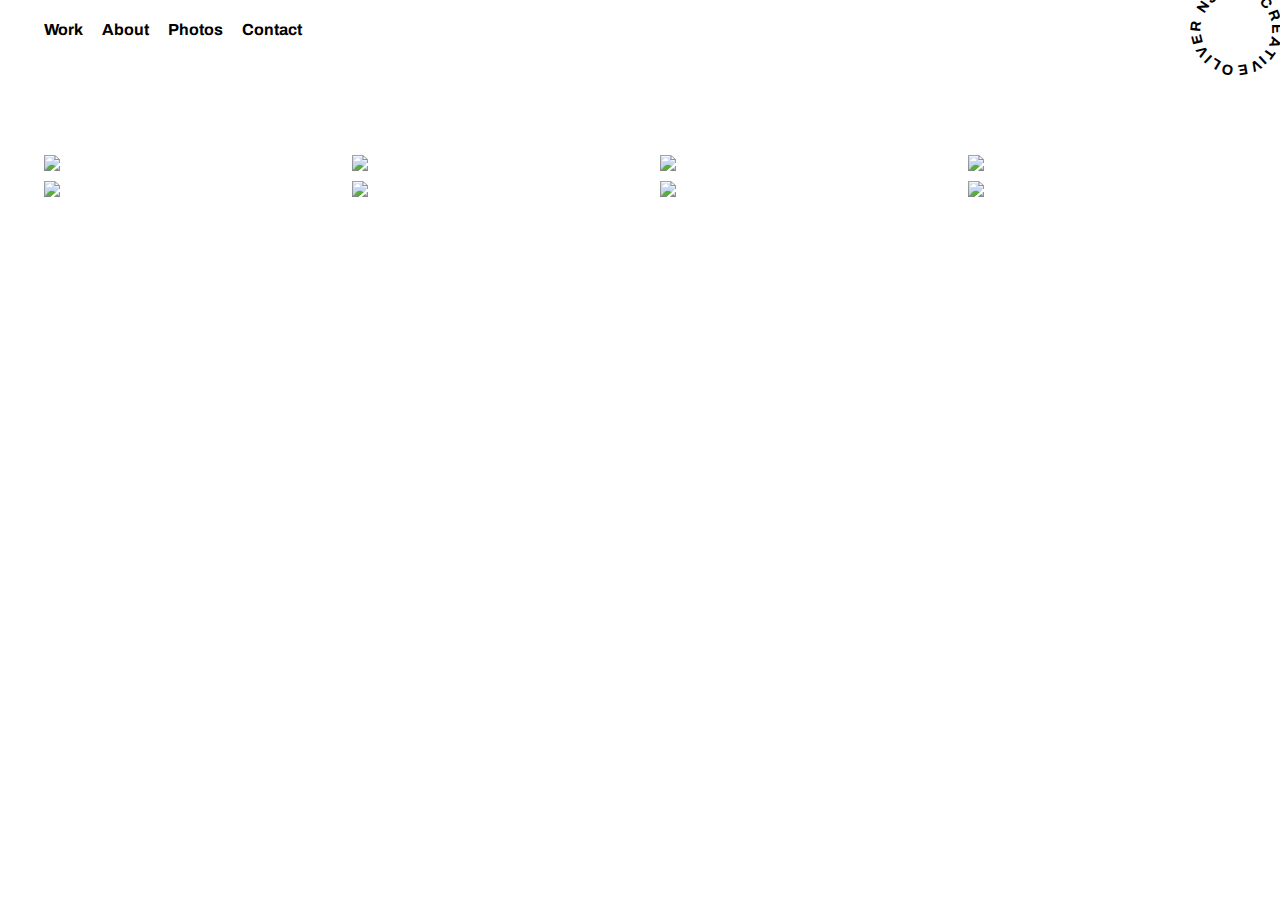
==== photos.html @ dd3a95d6 "add photos page with photos grid" ====
<!DOCTYPE html>
<html lang="en">
<head>
    <meta charset="UTF-8">
    <meta http-equiv="X-UA-Compatible" content="IE=edge">
    <meta name="viewport" content="width=device-width, initial-scale=1.0">
    <title>Oliver Njeru</title>
    <link rel="stylesheet" href="https://unpkg.com/kursor/dist/kursor.css">
    <link rel="stylesheet" href="reset.css">
    <link rel="stylesheet" href="style.css">
</head>
<body>
    <div class="container">
        <nav>
            <div class="links">
                <a href="index.html" class="hoverable" id="work-link">Work</a>
                <a href="#" class="hoverable" id="about-link">About</a>
                <a href="photos.html" class="hoverable" id="photos-link">Photos</a>
                <a href="#" class="hoverable" id="contact-link">Contact</a>
            </div>
            <div id="nav-logo" class="hoverable logo">Oliver Njeru Creative</div>
        </nav>
        <section class="photos-container">
            <div class="photo">
                <img src="https://images.unsplash.com/photo-1653766954643-7cad7cce83ab?ixlib=rb-4.0.3&ixid=MnwxMjA3fDB8MHxwcm9maWxlLXBhZ2V8OHx8fGVufDB8fHx8&auto=format&fit=crop&w=600&q=60">
            </div>
            <div class="photo">
                <img src="https://images.unsplash.com/photo-1653674138790-4c944be8e19e?ixlib=rb-4.0.3&ixid=MnwxMjA3fDB8MHxwcm9maWxlLXBhZ2V8OXx8fGVufDB8fHx8&auto=format&fit=crop&w=600&q=60">
            </div>
            <div class="photo">
                <img src="https://images.unsplash.com/photo-1652812729331-0c90fa4809e6?ixlib=rb-4.0.3&ixid=MnwxMjA3fDB8MHxwcm9maWxlLXBhZ2V8MTB8fHxlbnwwfHx8fA%3D%3D&auto=format&fit=crop&w=600&q=60">
            </div>
            <div class="photo">
                <img src="https://images.unsplash.com/photo-1637483052863-3f85e5faf7c4?ixlib=rb-4.0.3&ixid=MnwxMjA3fDB8MHxwcm9maWxlLXBhZ2V8MzZ8fHxlbnwwfHx8fA%3D%3D&auto=format&fit=crop&w=600&q=60">
            </div>
            <div class="photo">
                <img src="https://images.unsplash.com/photo-1637483052950-98d0206ac7eb?ixlib=rb-4.0.3&ixid=MnwxMjA3fDB8MHxwcm9maWxlLXBhZ2V8Mzh8fHxlbnwwfHx8fA%3D%3D&auto=format&fit=crop&w=600&q=60">
            </div>
            <div class="photo">
                <img src="https://images.unsplash.com/photo-1652723902429-990c11bd4b2d?ixlib=rb-4.0.3&ixid=MnwxMjA3fDB8MHxwcm9maWxlLXBhZ2V8MTF8fHxlbnwwfHx8fA%3D%3D&auto=format&fit=crop&w=600&q=60">
            </div>
            <div class="photo">
                <img src="https://images.unsplash.com/photo-1638818311533-b7e1a8a1c0d8?ixlib=rb-4.0.3&ixid=MnwxMjA3fDB8MHxwcm9maWxlLXBhZ2V8Mjh8fHxlbnwwfHx8fA%3D%3D&auto=format&fit=crop&w=600&q=60">
            </div>
            <div class="photo">
                <img src="https://images.unsplash.com/photo-1638818308711-76ceaceddaf1?ixlib=rb-4.0.3&ixid=MnwxMjA3fDB8MHxwcm9maWxlLXBhZ2V8MzF8fHxlbnwwfHx8fA%3D%3D&auto=format&fit=crop&w=600&q=60">
            </div>
        </section>
    </div>
    
    <script src="js/circletype.min.js"></script>
    <script src="https://cdn.jsdelivr.net/npm/kursor@0.0.14/dist/kursor.js"></script>

    <script src="main.js"></script>
</body>
</html>
---- style.css ----
@import url('https://fonts.googleapis.com/css2?family=Archivo:ital,wght@0,100;0,200;0,300;0,400;0,500;0,600;0,700;0,800;0,900;1,100;1,200;1,300;1,400;1,500;1,600;1,700;1,800;1,900&family=Inter:wght@100;200;300;400;500;600;700;800;900&family=Montserrat:ital,wght@0,100;0,200;0,300;0,400;0,500;0,600;0,700;0,800;0,900;1,100;1,200;1,300;1,400;1,500;1,600;1,700;1,800;1,900&display=swap');

body {
    /* font-family: 'Montserrat', sans-serif; */
    /* font-family: 'Inter', sans-serif; */
    font-family: 'Archivo', sans-serif;


    /* remove the os cursor icon */
    cursor: none;
}

/* Container Section */
.container {
    display: grid;
    grid-template-columns: repeat(12, calc(100% / 12));
    /* column-gap: 32px; */
    grid-auto-rows: auto;
    margin-left: 44px;
    margin-right: 44px;
}

/* Navbar Section */
nav {
    grid-column: 1 / span 12;
    display: grid;
    grid-template-columns: 3fr 1fr;
    grid-template-rows: 60px;
    align-items: center;
}

#nav-logo {
    grid-column: 2 / 3;
    text-transform: uppercase;
    font-size: 0.9rem;
    font-weight: bold;
    justify-self: end;
}

nav a {
    color: black;
    text-decoration: none;
    font-weight: bold;

    /* remove cursor hand icon */
    cursor: none;
}

nav a:hover {
    color: blue;
    text-decoration: none;
}

nav .links {
    grid-column: 1 / 2;
    justify-self: start;
}

#work-link {
    margin-right: 8px;
}

#about-link {
    margin-left: 8px;
    margin-right: 8px;
}

#photos-link {
    margin-left: 8px;
    margin-right: 8px;
}

#contact-link {
    margin-left: 8px;
}

/* Hero Section */
.hero {
    padding-top: 95px;
    grid-column: 1 / span 12;
}

.hero h1 {
    /* font-size: 33px;
    font-weight: 500;
    width: 65ch; */

    font-size: 53px;
    font-weight: 500;
}

.asterix-hero {
    display: inline;
    width: 4rem;
}

.underline {
    text-decoration: underline;
}

/* Photos Section */
.photos-container {
    grid-column: 1 / span 12;
    display: grid;
    grid-template-columns: repeat(4, calc(100% / 4));
    grid-gap: 10px;
    padding: 95px 0;
}

.photo img {
}

/* Custom Cursor Section */
.cursor-hover {
    background-color: blue !important;
    transform: translate(-50%, -50%) scale(2) !important;
/*    mix-blend-mode: difference !important;*/
}

.kursorChild {
    visibility: hidden !important;
}

.hoverable:hover {
    color: blue;
}
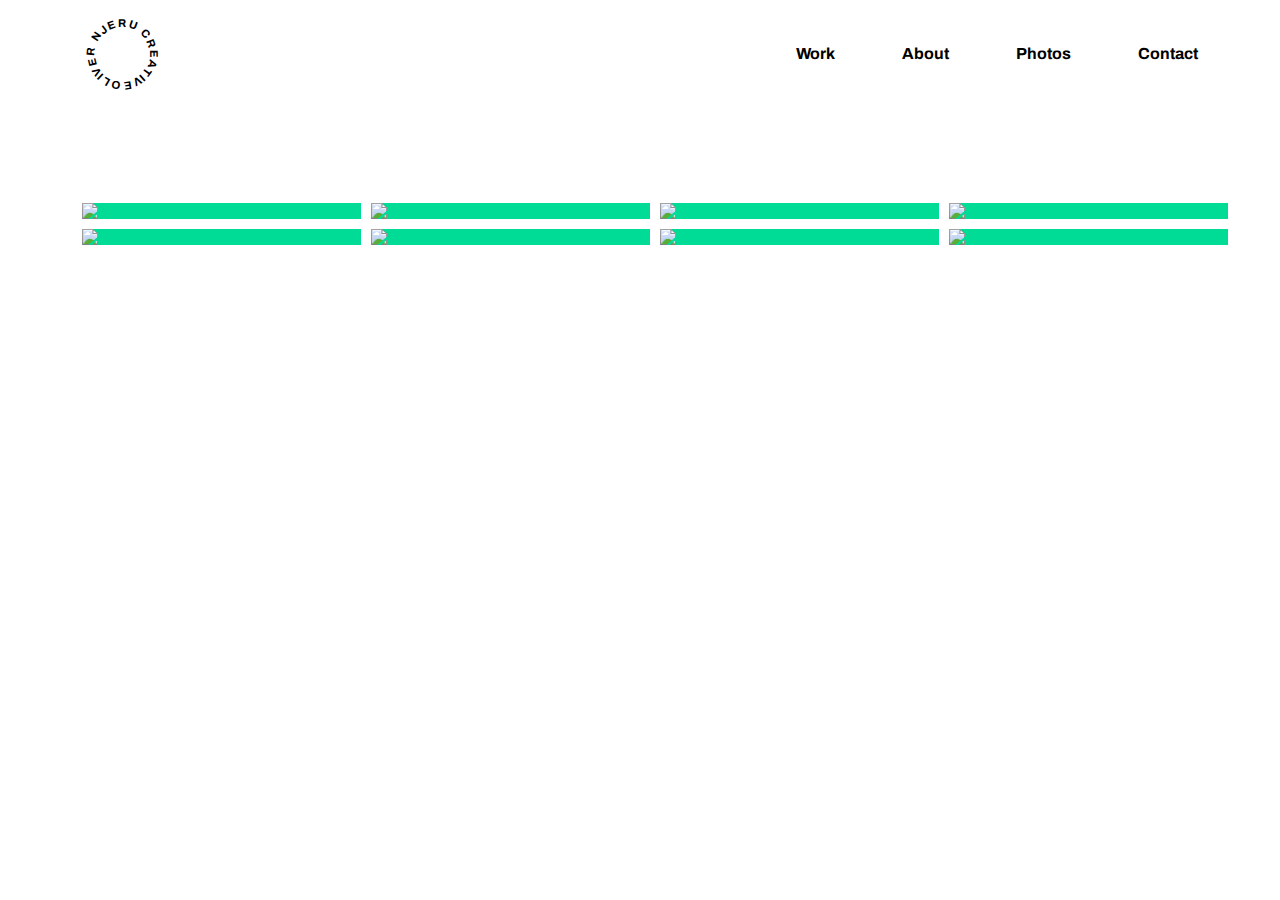
==== commit 0a90f79b: "Merge remote-tracking branch 'remotes/origin/photos' into navbar1-circle-logo" ====
--- a/photos.html
+++ b/photos.html
@@ -12,13 +12,13 @@
 <body>
     <div class="container">
         <nav>
+            <div id="nav-logo" class="hoverable logo">Oliver Njeru Creative</div>
             <div class="links">
                 <a href="index.html" class="hoverable" id="work-link">Work</a>
                 <a href="#" class="hoverable" id="about-link">About</a>
                 <a href="photos.html" class="hoverable" id="photos-link">Photos</a>
                 <a href="#" class="hoverable" id="contact-link">Contact</a>
             </div>
-            <div id="nav-logo" class="hoverable logo">Oliver Njeru Creative</div>
         </nav>
         <section class="photos-container">
             <div class="photo">
--- a/style.css
+++ b/style.css
@@ -16,25 +16,26 @@
     grid-template-columns: repeat(12, calc(100% / 12));
     /* column-gap: 32px; */
     grid-auto-rows: auto;
-    margin-left: 44px;
-    margin-right: 44px;
+    margin-left: 82px;
+    margin-right: 82px;
 }
 
 /* Navbar Section */
 nav {
     grid-column: 1 / span 12;
     display: grid;
-    grid-template-columns: 3fr 1fr;
-    grid-template-rows: 60px;
+    grid-template-columns: 1fr 3fr;
+    grid-template-rows: 108px;
     align-items: center;
 }
 
 #nav-logo {
-    grid-column: 2 / 3;
+    grid-column: 1 / 2;
     text-transform: uppercase;
-    font-size: 0.9rem;
+    font-size: 0.7rem;
     font-weight: bold;
-    justify-self: end;
+    justify-self: start;
+    margin-left: 40px;
 }
 
 nav a {
@@ -52,26 +53,26 @@
 }
 
 nav .links {
-    grid-column: 1 / 2;
-    justify-self: start;
+    grid-column: 2 / 3;
+    justify-self: end;
 }
 
 #work-link {
-    margin-right: 8px;
+    margin-right: 32px;
 }
 
 #about-link {
-    margin-left: 8px;
-    margin-right: 8px;
+    margin-left: 32px;
+    margin-right: 32px;
 }
 
 #photos-link {
-    margin-left: 8px;
-    margin-right: 8px;
+    margin-left: 32px;
+    margin-right: 32px;
 }
 
 #contact-link {
-    margin-left: 8px;
+    margin-left: 32px;
 }
 
 /* Hero Section */
@@ -107,14 +108,24 @@
     padding: 95px 0;
 }
 
-.photo img {
+.photo {
+    background-image: none;
+    background-color: rgba(0, 220, 150, 1);
+    background-size: auto;
+    background-position: 0% 0%;
+    background-repeat: no-repeat;
 }
+
+.photo img:hover {
+    opacity: 0;
+    transition: 0.6s;
+}
+
 
 /* Custom Cursor Section */
 .cursor-hover {
     background-color: blue !important;
     transform: translate(-50%, -50%) scale(2) !important;
-/*    mix-blend-mode: difference !important;*/
 }
 
 .kursorChild {
@@ -123,5 +134,4 @@
 
 .hoverable:hover {
     color: blue;
-}
-
+}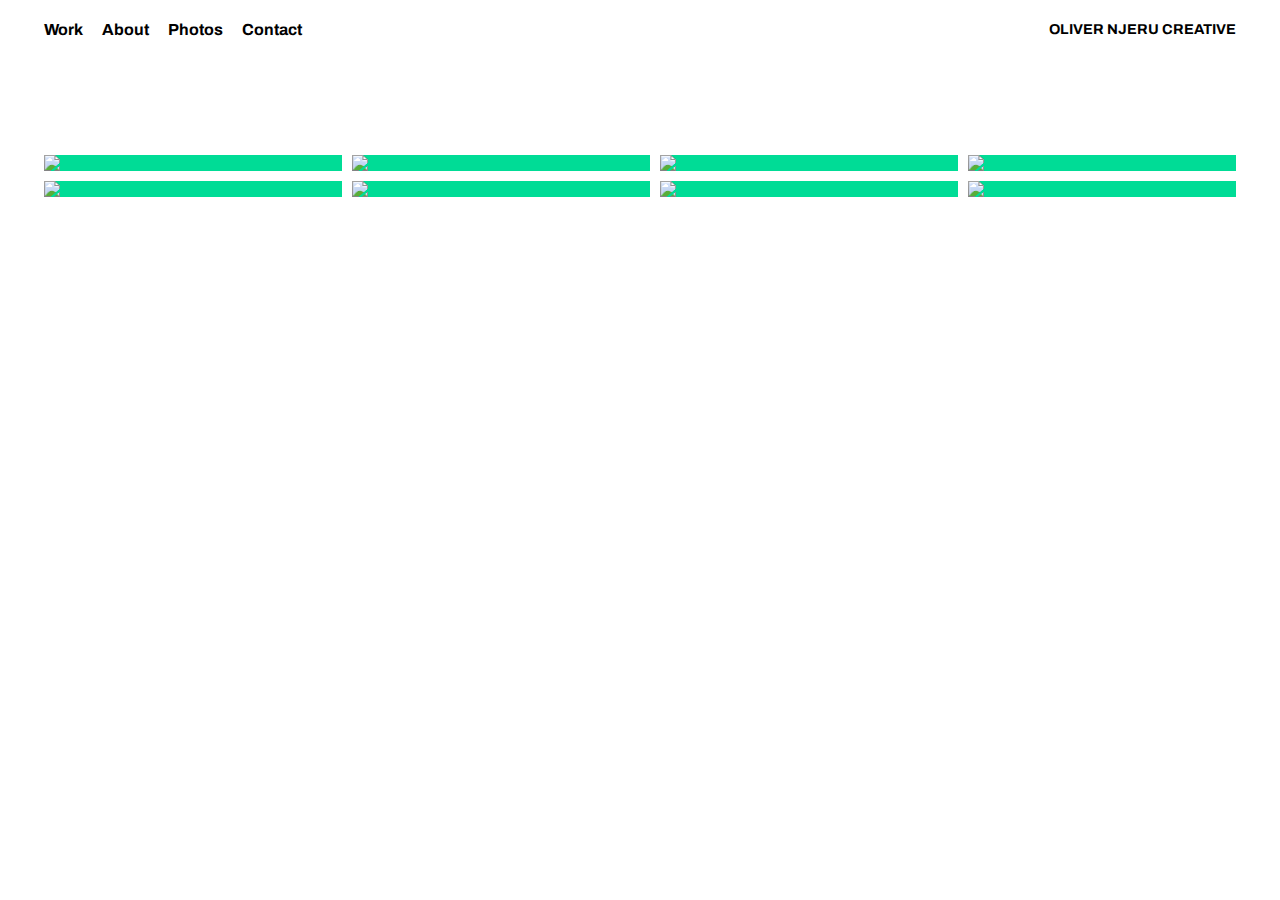
==== commit 2cdbc87e: "Merge pull request #1 from plutos28/photos" ====
--- a/photos.html
+++ b/photos.html
@@ -12,13 +12,13 @@
 <body>
     <div class="container">
         <nav>
-            <div id="nav-logo" class="hoverable logo">Oliver Njeru Creative</div>
             <div class="links">
                 <a href="index.html" class="hoverable" id="work-link">Work</a>
                 <a href="#" class="hoverable" id="about-link">About</a>
                 <a href="photos.html" class="hoverable" id="photos-link">Photos</a>
                 <a href="#" class="hoverable" id="contact-link">Contact</a>
             </div>
+            <div id="nav-logo" class="hoverable logo">Oliver Njeru Creative</div>
         </nav>
         <section class="photos-container">
             <div class="photo">
--- a/style.css
+++ b/style.css
@@ -16,26 +16,25 @@
     grid-template-columns: repeat(12, calc(100% / 12));
     /* column-gap: 32px; */
     grid-auto-rows: auto;
-    margin-left: 82px;
-    margin-right: 82px;
+    margin-left: 44px;
+    margin-right: 44px;
 }
 
 /* Navbar Section */
 nav {
     grid-column: 1 / span 12;
     display: grid;
-    grid-template-columns: 1fr 3fr;
-    grid-template-rows: 108px;
+    grid-template-columns: 3fr 1fr;
+    grid-template-rows: 60px;
     align-items: center;
 }
 
 #nav-logo {
-    grid-column: 1 / 2;
+    grid-column: 2 / 3;
     text-transform: uppercase;
-    font-size: 0.7rem;
+    font-size: 0.9rem;
     font-weight: bold;
-    justify-self: start;
-    margin-left: 40px;
+    justify-self: end;
 }
 
 nav a {
@@ -53,27 +52,37 @@
 }
 
 nav .links {
-    grid-column: 2 / 3;
-    justify-self: end;
+    grid-column: 1 / 2;
+    justify-self: start;
 }
 
 #work-link {
-    margin-right: 32px;
+    margin-right: 8px;
 }
 
 #about-link {
-    margin-left: 32px;
-    margin-right: 32px;
+    margin-left: 8px;
+    margin-right: 8px;
 }
 
 #photos-link {
-    margin-left: 32px;
-    margin-right: 32px;
+    margin-left: 8px;
+    margin-right: 8px;
 }
 
 #contact-link {
-    margin-left: 32px;
+    margin-left: 8px;
 }
+
+.sticky {
+    position: sticky;
+    top: 0;
+    display: grid;
+    grid-template-columns: 3fr 1fr;
+    grid-template-rows: 60px;
+    align-items: center;
+}
+
 
 /* Hero Section */
 .hero {
@@ -82,12 +91,11 @@
 }
 
 .hero h1 {
-    /* font-size: 33px;
-    font-weight: 500;
-    width: 65ch; */
-
     font-size: 53px;
     font-weight: 500;
+    opacity: 0;
+    transform: translate3d(0, 50px, 0);
+    transition: all 1s ease-out;
 }
 
 .asterix-hero {
@@ -106,6 +114,7 @@
     grid-template-columns: repeat(4, calc(100% / 4));
     grid-gap: 10px;
     padding: 95px 0;
+    overflow: auto;
 }
 
 .photo {
@@ -121,11 +130,11 @@
     transition: 0.6s;
 }
 
-
 /* Custom Cursor Section */
 .cursor-hover {
     background-color: blue !important;
     transform: translate(-50%, -50%) scale(2) !important;
+/*    mix-blend-mode: difference !important;*/
 }
 
 .kursorChild {
@@ -134,4 +143,27 @@
 
 .hoverable:hover {
     color: blue;
+}
+
+
+/* Custom Scrollbar Section */
+/* width */
+::-webkit-scrollbar {
+  width: 10px;
+}
+
+/* Track */
+::-webkit-scrollbar-track {
+  background: #f1f1f1;
+}
+
+/* Handle */
+::-webkit-scrollbar-thumb {
+  background: #888;
+}
+
+/* Handle on hover */
+::-webkit-scrollbar-thumb:hover {
+  background: #555;
+  cursor: none;
 }